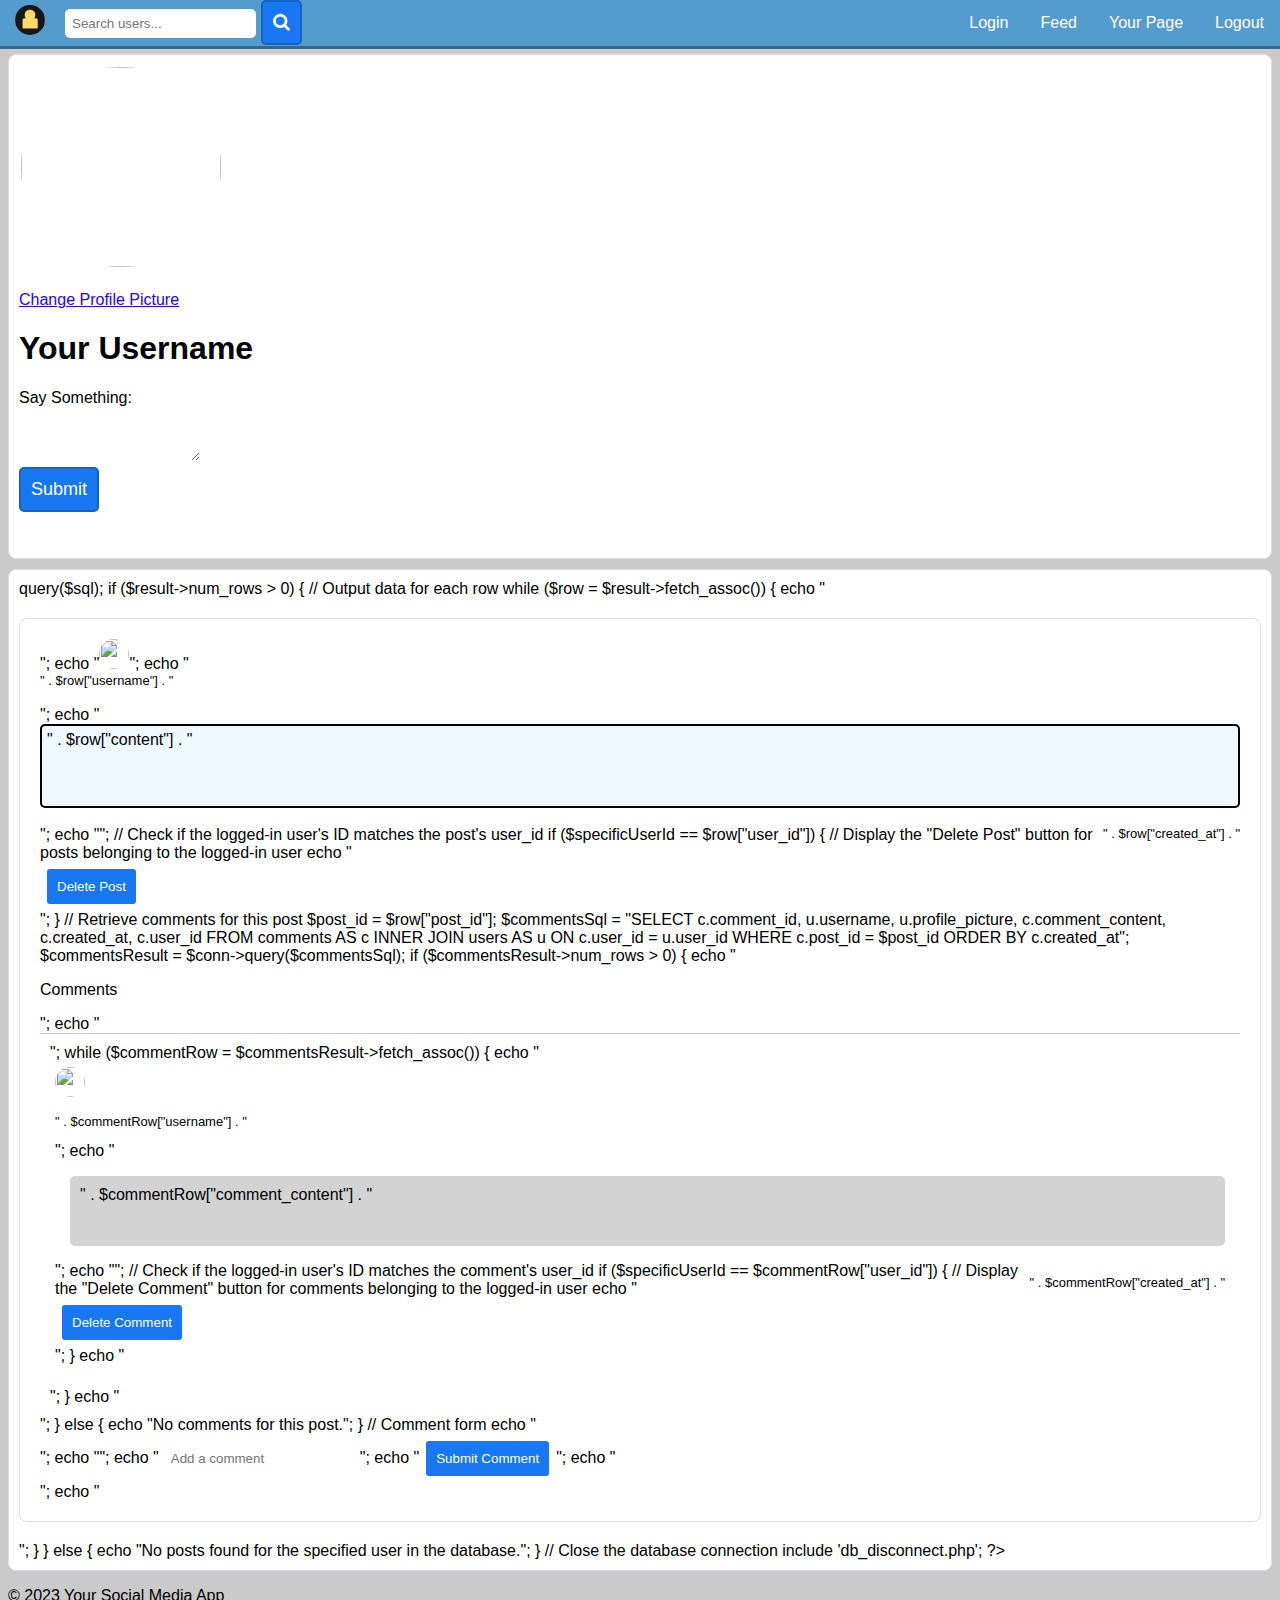
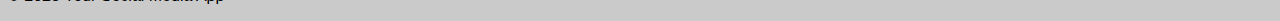
==== index.html @ 711b8743 "First Commit" ====
<!DOCTYPE html>
<html lang="en">
<head>
    <script src="app.js"></script>
    <meta charset="utf-8">
    <link rel="stylesheet" href="https://cdnjs.cloudflare.com/ajax/libs/font-awesome/4.7.0/css/font-awesome.min.css">
    <meta name="viewport" content="width=device-width, initial-scale=1">
    <title>Your Social Media App</title>
    <script src="https://code.jquery.com/jquery-3.6.0.min.js"></script>

    <script>
        document.addEventListener('DOMContentLoaded', function() {
            fetchData();
        });
        
    </script>

    <!-- Add this JavaScript code before the closing </body> tag -->
    <link rel="stylesheet" href="app.css"> <!-- Link to your CSS stylesheet -->
</head>
<body>
    <div id="topnav" class="topnav">
        <!-- Place your navigation bar content here -->
    </div>
    <br><br>
    <div class="post_box">
        <div class="profile_details" name="user_info">
            <img class="profile_pic_big" name="profile_picture">
            <br>
            <br>
            <a href="upload.html">Change Profile Picture</a>
            <h1 name="username">Your Username</h1>
            
            <form>
                <!-- Remove the title input since you are not using it in the PHP script -->
                <label for="content">Say Something:</label>
                <br><br>
                <textarea name="content" id="content" required></textarea><br>
                <button type="button" id="submitBtn" onclick="submitPost()">Submit</button>
            </form>
        </div>
        <br>
        <br>

    </div>
    <div id="posts" class="post_box">
        <!-- Posts will be displayed here -->
    </div>
    <footer>
        <p>&copy; 2023 Your Social Media App</p>
    </footer>
</body>
</html>
---- app.css ----
body {
  background-color: #cacaca;
  font-family: "Helvetica Neue", Arial, sans-serif;
  font-size: 16px;
}


.login-container {
  background-color: #ffffff; /* Facebook light gray background */
  border-radius: 5px;

  padding: 5px;
}

.post_box {
  background-color: #ffffff; /* White background for posts */
  border: 1px solid #dcdfe6; /* Light gray border for posts */
  border-radius: 8px;
  padding: 10px;
  margin: 10px 0;
}

.post {
  background-color: #ffffff; /* White background for posts */
  border: 1px solid #dcdfe6; /* Light gray border for posts */
  border-radius: 8px;
  padding: 20px;
  margin: 20px 0;
}

.glow-melt-button {
  background-color: #1877f2; /* Facebook blue */
  color: #ffffff; /* White text */
  border: none;
  border-radius: 999px; /* Rounded button */
  padding: 10px 20px;
  cursor: pointer;
  font-size: 16px;
  transition: background-color 0.3s, transform 0.3s;
}

.glow-melt-button:hover {
  background-color: #1463c0; /* Slightly darker blue on hover */
  box-shadow: 0 2px 4px rgba(0, 0, 0, 0.1);
}

.glow-melt-button.clicked {
  background-color: #ff4b3b; /* Red color for clicked button */
  transform: scale(0.95); /* Slight scale down */
  transition: background-color 0.3s, transform 0.3s;
}

.stretch {
  background: url(images/bg.jpg) no-repeat center center fixed;
  -webkit-background-size: cover;
  -moz-background-size: cover;
  -o-background-size: cover;
  background-size: cover;
}

/* Background Image Styles */
.bg {
  height: 100%;
  background-position: center;
  background-repeat: no-repeat;
  background-size: cover;
}


.loader {
  display: flex;
  flex-direction: column;
  align-items: center;
  justify-content: center;
  height: 100vh;
}

.spinner {
  border: 4px solid rgba(255, 255, 255, 0.3);
  border-top: 4px solid #3498db;
  border-radius: 50%;
  width: 50px;
  height: 50px;
  animation: spin 2s linear infinite;
}

@keyframes spin {
  0% { transform: rotate(0deg); }
  100% { transform: rotate(360deg); }
}

/* Styling for Images with class 'cool_img' on hover */
.cool_img {
  max-width: 100%;
  max-height: 100%;
  width:auto;
  height:auto;
}

.contact_img {
  max-width: 100%;
  max-height: 100%;
  width:auto;
  height:auto;
  box-shadow: 0 4px 8px 0 rgba(0, 0, 0, 0.2), 0 6px 20px 0 rgba(0, 0, 0, 0.19);
  border-width: 1px;
  border-style: solid;
  border-color: white;
}


/* Icon Styles */
.icon {
  box-shadow: 0 4px 8px 0 rgba(0, 0, 0, 0.2), 0 6px 20px 0 rgba(0, 0, 0, 0.19);
  width: 250px;
  margin-left: auto;
  margin-right: auto;
  display: block;
}

/* Link Styles */
a {
  color: rgb(38, 1, 247);
  transition: color 0.3s; /* Add transition for color change */
}

a:hover {
  color: rgb(23, 185, 185); /* Change color on hover */
}

a:visited {
  color: rgb(113, 80, 204);
}

a:active {
  color: orange;
}

p{
  color: black;
}

/* Gallery Image Styles */
.gallery_img {
  width: 250px;
  box-shadow: 0 4px 8px 0 rgba(0, 0, 0, 0.2), 0 6px 20px 0 rgba(0, 0, 0, 0.19);
  text-align: center;
  flex-direction: row;
  display: flex;
  padding: 0.5em;
  margin: 0.5em;
  flex-wrap: wrap;
  justify-content: center;
  align-items: center;
  transition: transform 0.3s, box-shadow 0.3s; /* Add transitions */
}

.gallery_img:hover {
  transform: scale(1.5); /* Slight scale increase on hover */
  box-shadow: 0 8px 16px 0 rgba(0, 0, 0, 0.3), 0 12px 30px 0 rgba(0, 0, 0, 0.25); /* Add shadow on hover */
}

/* Gallery Box Styles */
.gallery_box {
  flex-direction: row;
  background-color: rgba(255, 175, 4, 0.842);
  border: #d3d6d5;
  border-radius: 1px;
  border-width: 10px;
  border-style: solid;
  display: flex;
  padding: 0.5em;
  margin: 0.5em;
  flex-wrap: wrap;
  justify-content: left;
  align-items: center;
}

/* Footer Styles */
.footer {
  position: fixed;
  left: 0;
  bottom: 0;
  width: 100%;
  background-color: orange;
  color: teal;
  text-align: center;
  font-size: medium;
}

/* Box Styles */
.box {
  text-align: center;
  border-width: 3px;
  border-style: solid;
  border-color: black;
  display: table-cell;
}

/* Contact Box Styles */
.contact_box {
  text-align: center;
  background-color: rgba(255, 175, 4, 0.842);
  border: #d3d6d5;
  padding: 2%;
  border-radius: 2px;
  border-width: 10px;
  border-style: solid;
  margin: auto;
  width: 75%;
  opacity: 90%;
}

/* Image Box Styles */
.image-box {
  text-align: center;
  display: table-cell;
}

/* Navigation Bar Styles */
.topnav {
  background-color: rgb(84, 155, 206);
  border-color: rgb(55, 103, 138);
  border-left-width: 0;
  border-right-width: 0;
  border-top-width: 0;
  border-style: solid;
  overflow: hidden;
  position: absolute;
  top: 0;
  left: 0;
  right: 0;
  width: 100%;
  z-index: 14;
}

.topnav .icon {
  display: none;
  float: right;
}

/* Styles for Links Inside Navigation Bar */
.topnav a {
  float: right;
  color: rgb(255, 255, 255);
  text-align: center;
  padding: 14px 16px;
  text-decoration: none;
  font-size: 1em;
  transition: transform 0.3s, box-shadow 0.3s; /* Add transitions */
}

/* Media Queries for Responsive Design */
@media screen and (max-width: 650px) {
  .topnav a:not(:first-child) {
      display: none;
  }
  .topnav a.icon {
      display: block;
      width: 5%;
  }
}


@media screen and (max-width: 650px) {
  .topnav.expanded a.icon {
      position: absolute;
      right: 0;
      top: 0;
  }
  .topnav.expanded a {
      display: flex;
      text-align: left;
      clear: both; /* Add this property to ensure elements stack vertically */
  }
}

.topnav.expanded {
  height: auto;
}

.topnav img {
  float: left;
  height: 30px;
  margin: 5px;
  image-rendering:auto;
  filter:blur(200);
}

.topnav p {
  float: left;
  padding-right: 10px;
  padding-top: 2px;
  color: teal;
  font-size: medium;
}

/* Hover and Active Link Styles */
.topnav a:hover {
  transform: scale(1.05);
  color: rgb(0, 83, 179);
}

.topnav a.active {
  background-color: #0cfea5cb;
  color: white;
}

/* CSS for Collapsible Comments */
.collapsible {
  background-color: #3498db;
  color: white;
  cursor: pointer;
  padding: 10px;
  width: 10%;
  text-align: left;
  border: none;
  outline: none;
  transition: background-color 0.3s;
}

.collapsible:hover {
  background-color: #2980b9;
}

.content {
  display: block; /* Initially hide the content */
  padding: 10px;
  border-top: 1px solid #ccc;
}

.comment_content {
  margin-left: 15px;
  min-height: 50px;
  padding: 10px;
  color:black;
  border-radius: 5px;
  background-color: lightgray;
}

.comment_box {
  color: black;
  padding: 5px;
  border-radius: 5px;
}

.comment_box img{
  height:30px;
  image-rendering:auto;
  filter:blur(200);
}

/* Show the content when the button is clicked */
.collapsible.active + .content {
  display: block;
}

.post_title {
  font-size: small;
  color: black;
}

.post_content {
  background-color: aliceblue;
  border-color: black;
  border-style: solid;
  border-width: 2px;
  min-height: 70px;
  border-radius: 5px;
  padding: 5px;
}

.post_timestamp {
  font-size: small;
  float: right;
  color: black;
}

.post_img {
  height: 30px;
  image-rendering:auto;
  filter:blur(200);
}

.profile_page {

  padding: 20px;

  min-height: auto; /* Allow it to expand with content */
  display: flex; /* Use flex to align child elements */
  flex-wrap: wrap; /* Wrap child elements if necessary */
}

.profile_page .profile_details {
  width: 95%; /* Adjust the width for profile details */
  margin:auto;
  align-content: center;
  background-color: #ffffff;
  padding: 10px; /* Adjust the padding for profile details */
}

.profile_page .post_box {
  margin:auto;
  width: 95%; /* Adjust the width for posts */
  background-color: #2980b9;
  border-radius: 2px;
}

.fallback-image {
  background-image: url("SocialWebsite/Images/Person Icon.png");
  /* Set other styles like width, height, etc. as needed */
}

.subtitle{
  color:black;
}


.error_message{
  color:red;

}

.success_message{
  color: green;
}

.profile_pic_big {
  width: 200px; /* Set the desired width */
  height: 200px; /* Set the desired height */
  overflow: hidden;
  object-fit: cover;
  border-radius: 100px;
  border-width: 2px;
  border-style: solid;
  border-color: white;
  image-rendering:auto;
  filter:blur(200);
}

.profile_pic_small {
  width: 30px;
  height: 30px;
  overflow: hidden;
  object-fit: cover; /* Use 'cover' instead of 'fill' */
  border-radius: 50%; /* Use 50% for a perfect circle */
  image-rendering:auto;
  filter:blur(200);
}


button{
  background-color: #1877f2;
  color: white;
  border-width: 2px;
  border-style: solid;
  border-radius: 5px;
  border-color: #1463c0;
  font-size: large;
  padding: 10px;
}

textarea{
  border: white,solid;
  border-width: 2px;
  border-radius: 5px;
}
input{
  border: white,solid;
  border-width: 2px;
  border-radius: 5px;
  padding:5px;
  margin: 5px;
}

input[type="button"],
input[type="submit"],
input[type="file"] {
background-color: #1877f2;
color:white;
padding: 10px;
}
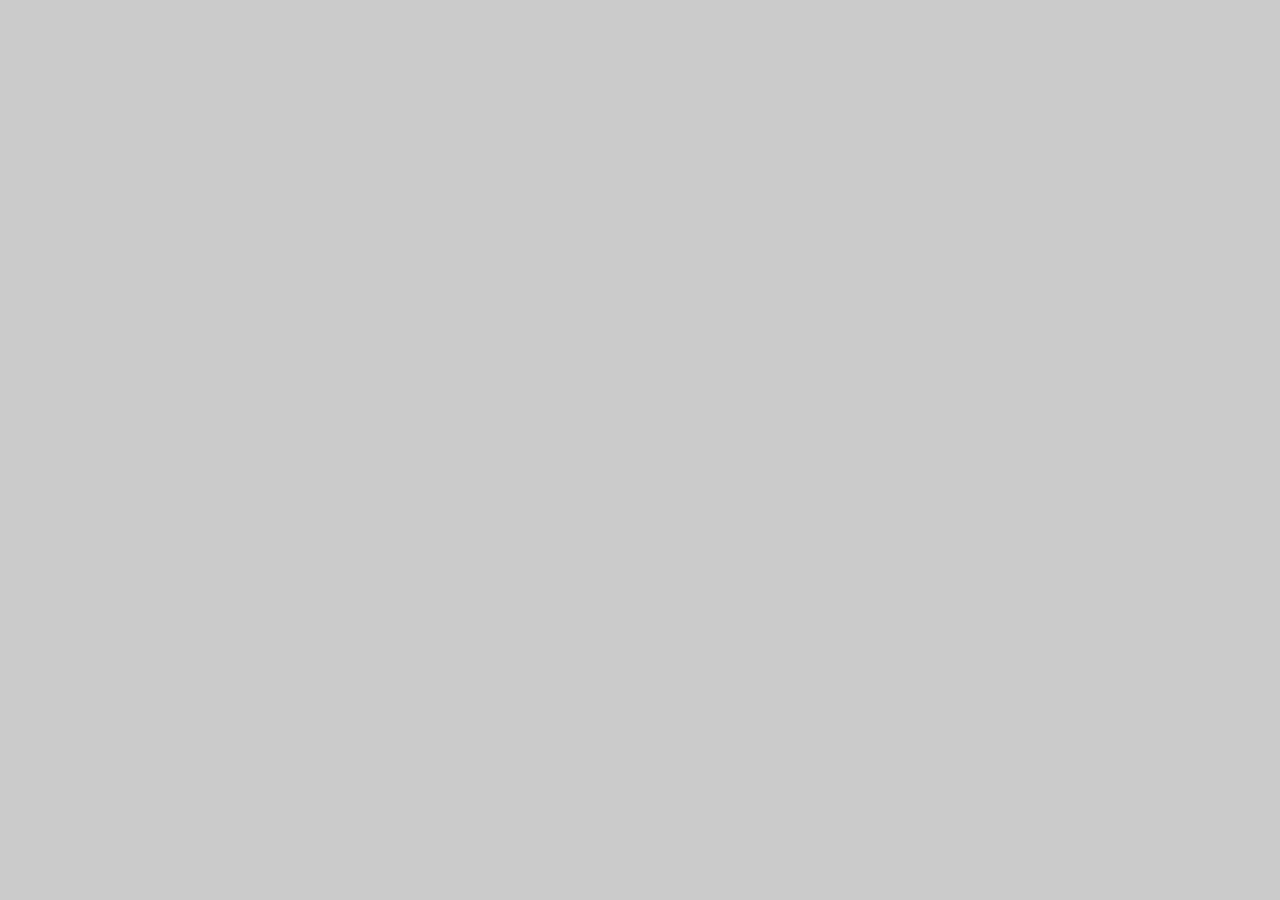
==== commit 2156589c: "fixed an issue where pages would load before checking login" ====
--- a/index.html
+++ b/index.html
@@ -12,13 +12,13 @@
         document.addEventListener('DOMContentLoaded', function() {
             fetchData();
         });
-        
     </script>
 
     <!-- Add this JavaScript code before the closing </body> tag -->
     <link rel="stylesheet" href="app.css"> <!-- Link to your CSS stylesheet -->
 </head>
 <body>
+    <div id="mainContent">
     <div id="topnav" class="topnav">
         <!-- Place your navigation bar content here -->
     </div>
@@ -29,7 +29,7 @@
             <br>
             <br>
             <a href="upload.html">Change Profile Picture</a>
-            <h1 name="username">Your Username</h1>
+            <h1 name="username"></h1>
             
             <form>
                 <!-- Remove the title input since you are not using it in the PHP script -->
@@ -49,5 +49,6 @@
     <footer>
         <p>&copy; 2023 Your Social Media App</p>
     </footer>
+</div>
 </body>
 </html>
